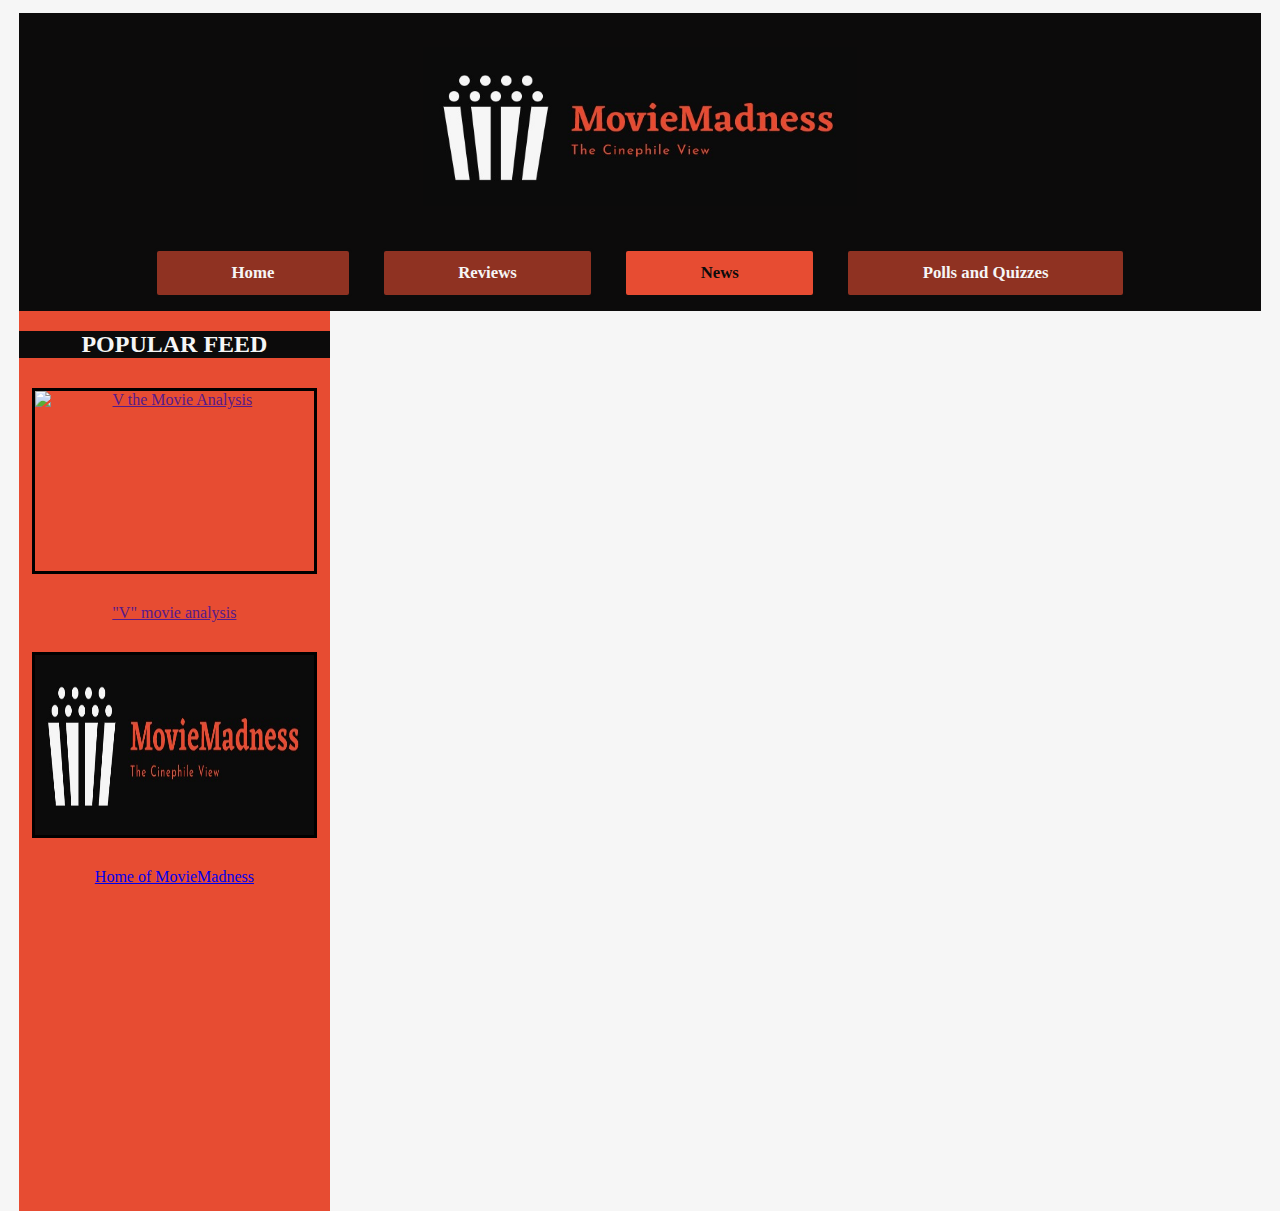
==== Moviemadnezs/news.html @ 86e9ad40 "Add files via upload" ====
<!DOCTYPE html>
<html lang="en">
<head>
	<meta charset="UTF-8">
	<title>MovieMadness - News</title>
	<link rel="stylesheet" href="css/hw1.css">
	<link rel = "icon" href = "images/logomm.png" type = "image/x-icon"> 
</head>
<body>
	<header>
		<h1><img src="images/hori.jpeg" alt="Histo"/></h1>
		<nav>
			<a href="index.html">Home</a>
			<a href="reviews.html">Reviews</a>
			<a href="news.html" class = "active">News</a>
			<a href="">Polls and Quizzes</a>
		</nav>
	</header>
	<main>
		<aside class = "left">
			<h2 class="boxleft">POPULAR FEED</h2>
			<a href=""><img src="http://trendraja.in/wp-content/uploads/2020/02/Nani-V-Movie-hd-posters.jpg" alt="V the Movie Analysis" title="Analysis of the movie by moviemadness team"/>"V" movie analysis</a>

			<a href="index.html"><img src="images/hori.jpeg" alt="The New Page MovieMadness Home"/>Home of MovieMadness</a>
		</aside>
		<section class = "right">
		</section>
	</main>
</body>
</html>
---- Moviemadnezs/css/hw1.css ----
body{
	margin:1% 1.5% 1% 1.5%;
	background-color: #F6F6F6;
}
h1{
	text-align: center;
	color: #E74C32;
}
h1 img{
	width: 35%;
}
header{
	background-color: #0C0B0B;
	background-size: 100%;
	padding-bottom: : 1.5%;
	padding-top: 1%;
}
nav{
	text-align: center;
}
nav a{
	color: #F6F6F6;
	background-color: rgba(231,76,50,0.6);
	padding: 1% 6%;
	margin: 1%;
	border: #000000;
    border-radius: 5px;
    display: inline-block;
    text-decoration: none;
    border-color: #0C0B0B;
	border-style: solid;
    border-radius: 5px;
    font-size: 105%;
    font-weight: bold;
}
nav a.active,nav a:hover{
	color: #0C0B0B;
	background: #E74C32;
	padding: 1% 6%;
	margin: 1%;
}
nav a.active{
	border-color: #0C0B0B;
	border-style: solid;
    border-radius: 5px;
}
nav a:hover{
	border-color: #F6F6F6;
	border-style: solid;
    border-radius: 5px;
}
aside>a>img{
	width: 90%;
	height: 20%;
	display: block;
	margin: 30px auto;
	border-style:solid;
	border-color: #000000;
}
.left{
	box-sizing: border-box;
	background: #E74C32;
	float: left;
	display: inline-block;
	width:25%;
	height: 100vh;
    overflow: auto;
    text-decoration: none;
    color: #0C0B0B;
    text-align: center;

}
.left h2{
	background-color: #0C0B0B;
	font-weight: bold;
	text-align: center;
	color: #F6F6F6;
}
.right{
	display: inline-block;
	width: 68%;
	padding-left: 0.5%;
	border: 2%;
	border-style: solid;
	border-color: #F6F6F6;
}
.rightbox{
	display: inline-block;
	width: 30%;
	padding-left: 0.5%;
	border: 2%;
	border-style: solid;
	border-color: #F6F6F6;
	height: 100%;
}
.rightbox a{
	color: #0C0B0B;
	text-decoration: none;
	font-weight: bold;
}
h2{
	background-color: #E74C32;
	font-weight: bold;
}
.boxha{
	background-color: #E74C32;
	font-weight: bold;
	text-align: center;
}
section{
	background-color: #F6F6F6;
	padding-left: 5%;
	padding-right: 5%;
}
table{
	font-family: Helvetica,verdana,arial,"sans-serif";
	font-size: 90%;
	color: #1c1c1c;
	margin: 0 auto;
	border-spacing: 3px;
	width: 75%;
}
table tr th,table tr td{
	height: 30px;
	padding: 10px;
}
table tr{
	background-color: rgba(60, 232, 64,0.5);
	text-align: center;
	opacity: 0.8;
}
table tr:first-child {
	opacity: 1;
}
table tr:hover{
	background-color: rgba(60, 232, 64,0.5);
	opacity: 1;
}
table tr:first-child{
	text-align: center;
	-webkit-background-image: linear-gradient(to bottom, #007a47 , #009947, #007a47);
	-ms-background-image: linear-gradient(to bottom, #007a47 , #009947, #007a47);
	-moz-background-image: linear-gradient(to bottom, #007a47 , #009947, #007a47);
	-o-background-image: linear-gradient(to bottom, #007a47 , #009947, #007a47);
	background-image: linear-gradient(to bottom, #007a47 , #009947, #007a47);
	background-color: rgba(0,255,0,0.1);
	color: #ffffff;
}
table tr th{
	border-width: 1px 1px 2px 1px;
	border-style: solid;
	border-color: #ffa500;
	border-radius: 5px 5px 0px 0px;
    -webkit-border-radius: 5px 5px 0px 0px; 
    -ms-border-radius: 5px 5px 0px 0px;
    -moz-border-radius: 5px 5px 0px 0px; 
    -o-border-radius: 5px 5px 0px 0px; 
}
table tr td:first-child ,table tr th:first-child {
	text-align: left;
}
p{
	text-align: justify;
}
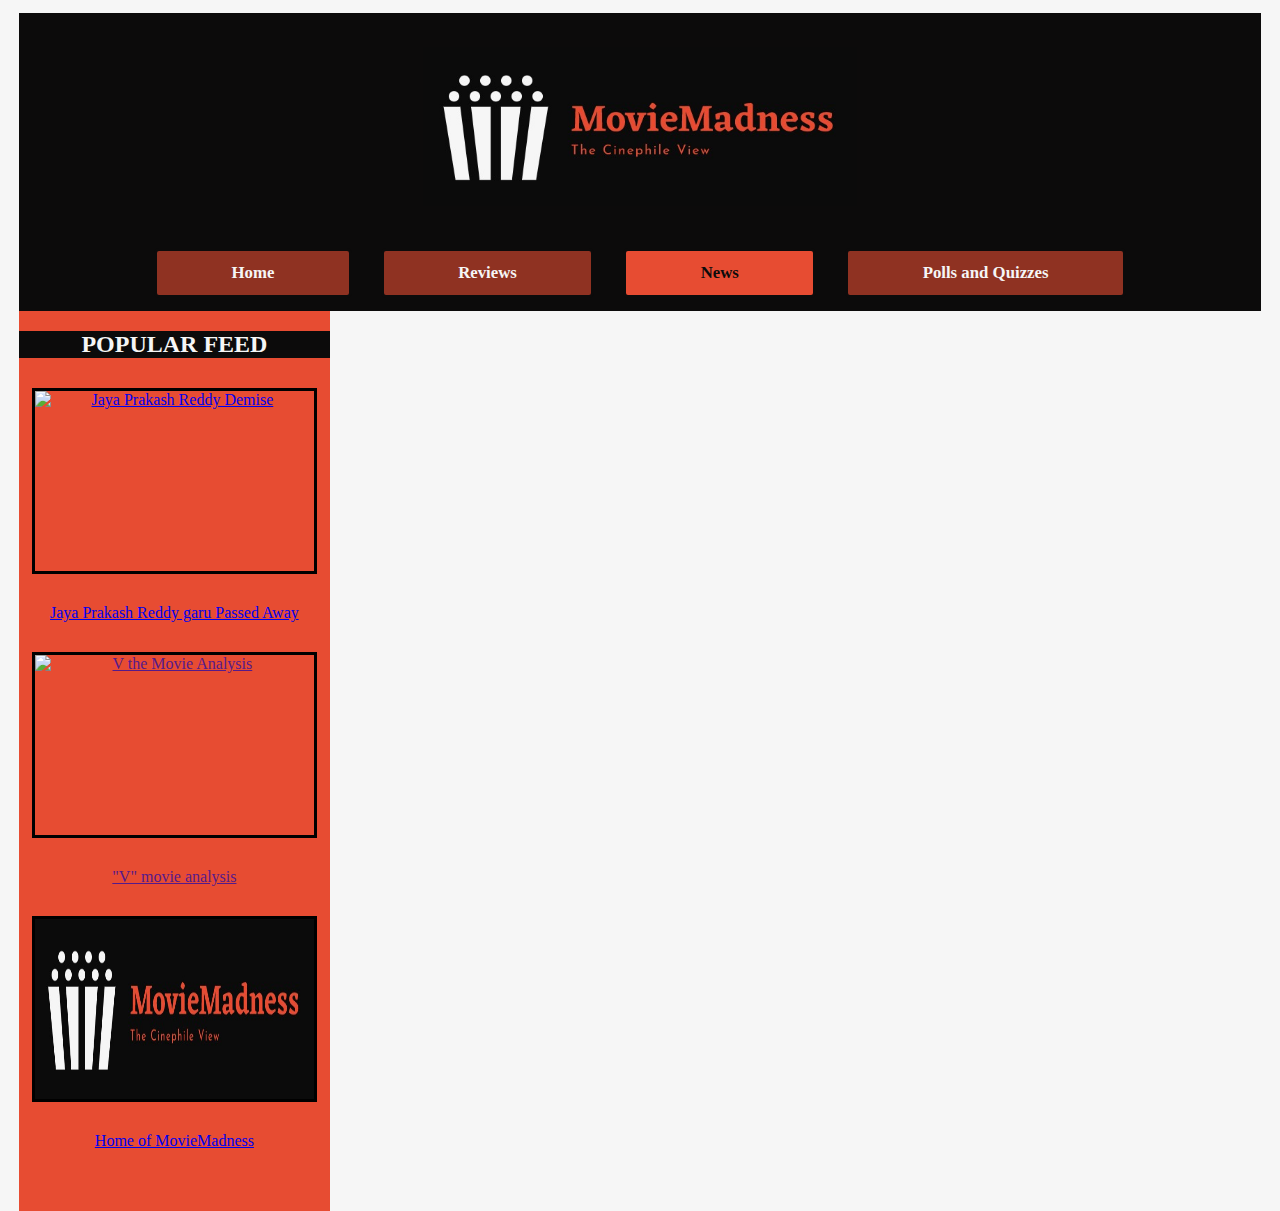
==== commit 47c59bcc: "Update news.html" ====
--- a/Moviemadnezs/news.html
+++ b/Moviemadnezs/news.html
@@ -19,6 +19,7 @@
 	<main>
 		<aside class = "left">
 			<h2 class="boxleft">POPULAR FEED</h2>
+			<a href="newsjayademise.html"><img src="images/jprdemise.jpg" alt="Jaya Prakash Reddy Demise"/>Jaya Prakash Reddy garu Passed Away</a>
 			<a href=""><img src="http://trendraja.in/wp-content/uploads/2020/02/Nani-V-Movie-hd-posters.jpg" alt="V the Movie Analysis" title="Analysis of the movie by moviemadness team"/>"V" movie analysis</a>
 
 			<a href="index.html"><img src="images/hori.jpeg" alt="The New Page MovieMadness Home"/>Home of MovieMadness</a>
@@ -27,4 +28,4 @@
 		</section>
 	</main>
 </body>
-</html>+</html>
